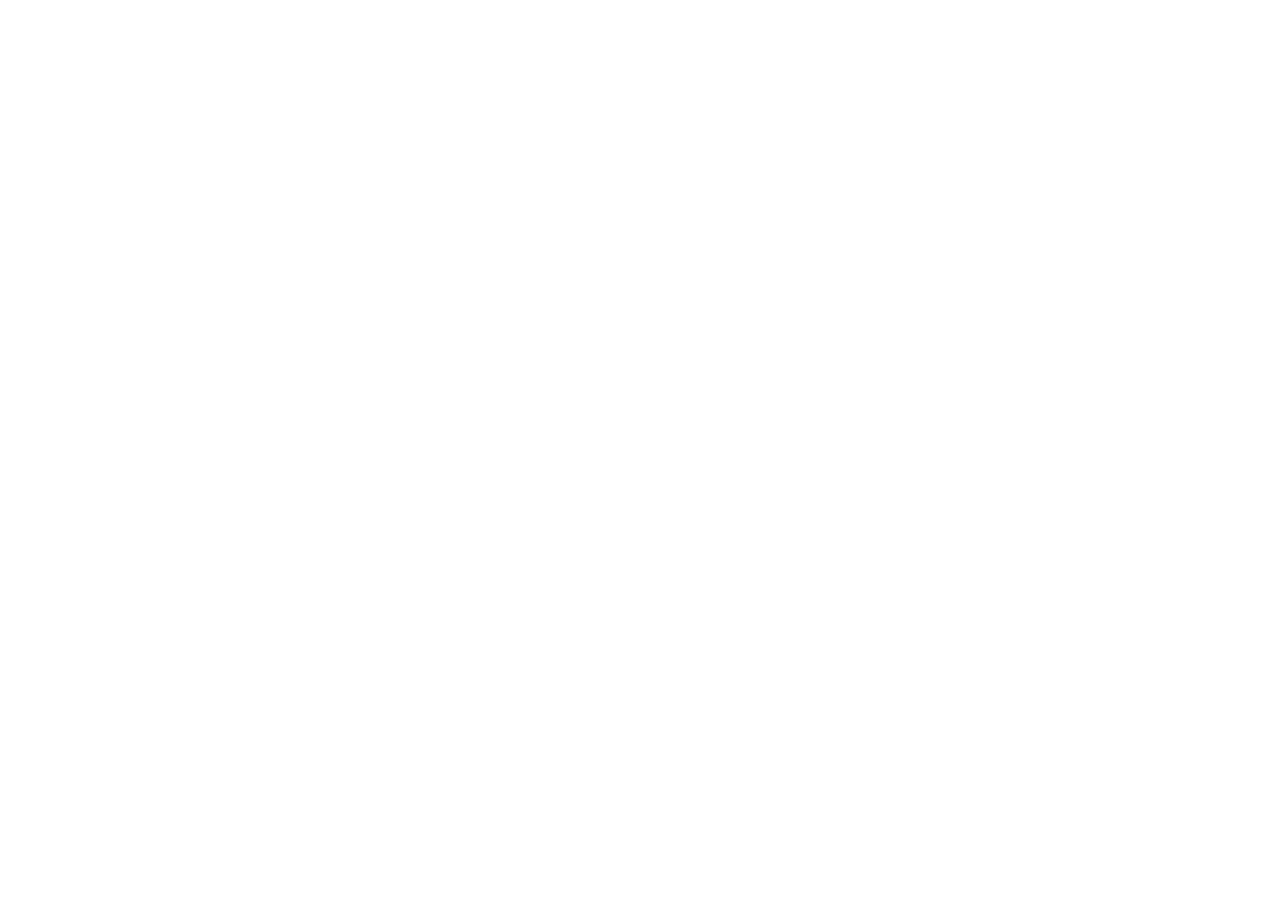
==== index.html @ c8872065 "Add files via upload" ====
<!DOCTYPE html>
<html lang="en">
<head>
    <meta charset="UTF-8">
    <meta http-equiv="X-UA-Compatible" content="IE=edge">
    <meta name="viewport" content="width=device-width, initial-scale=1.0">
    <link rel="stylesheet" href="website.css">
    <title>Document</title>
</head>
<body>


<script src="website.js"></script>    
</body>
</html>
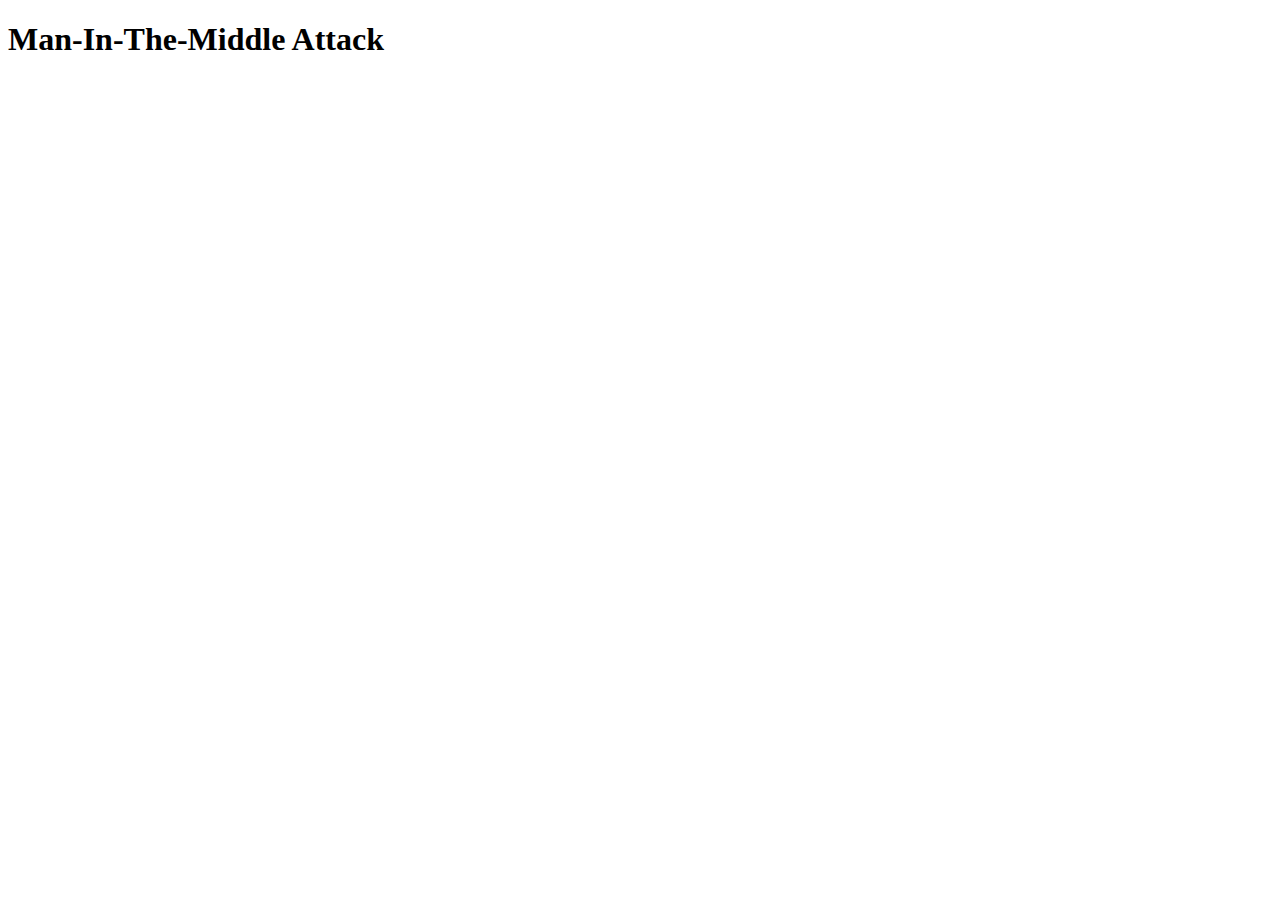
==== commit b091e0d1: "testing" ====
--- a/index.html
+++ b/index.html
@@ -8,6 +8,9 @@
     <title>Document</title>
 </head>
 <body>
+<h1>Man-In-The-Middle Attack</h1>
+<p></p>
+
 
 
 <script src="website.js"></script>    
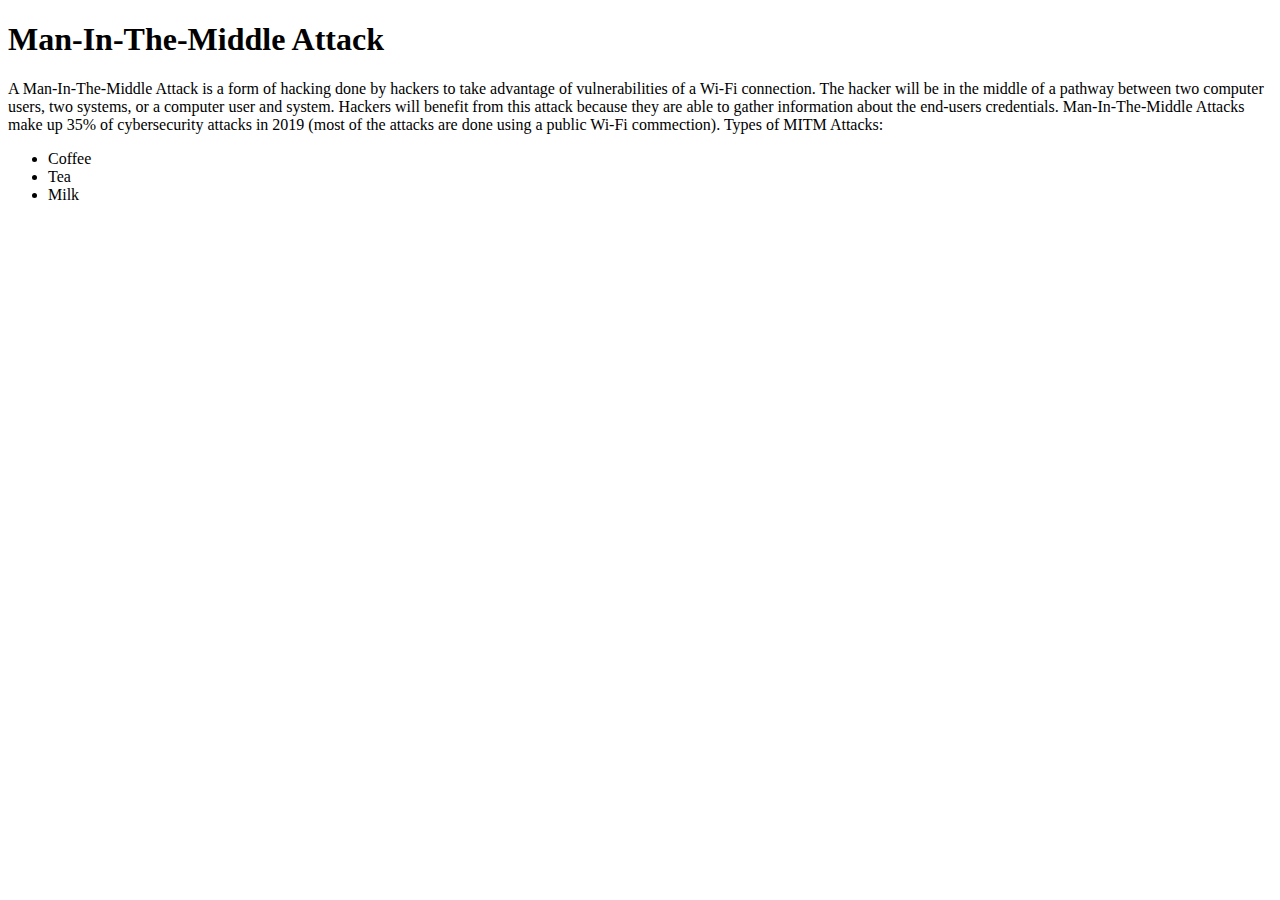
==== commit a47bac63: "adding code" ====
--- a/index.html
+++ b/index.html
@@ -9,7 +9,18 @@
 </head>
 <body>
 <h1>Man-In-The-Middle Attack</h1>
-<p></p>
+<p>A Man-In-The-Middle Attack is a form of hacking done by hackers to take advantage of vulnerabilities of a Wi-Fi connection.  
+   The hacker will be in the middle of a pathway between two computer users, two systems, or a computer user and system.  Hackers
+   will benefit from this attack because they are able to gather information about the end-users credentials.  Man-In-The-Middle
+   Attacks make up 35% of cybersecurity attacks in 2019 (most of the attacks are done using a public Wi-Fi commection).
+
+   Types of MITM Attacks:
+   <ul>
+    <li>Coffee</li>
+    <li>Tea</li>
+    <li>Milk</li>
+  </ul> 
+</p>
 
 
 
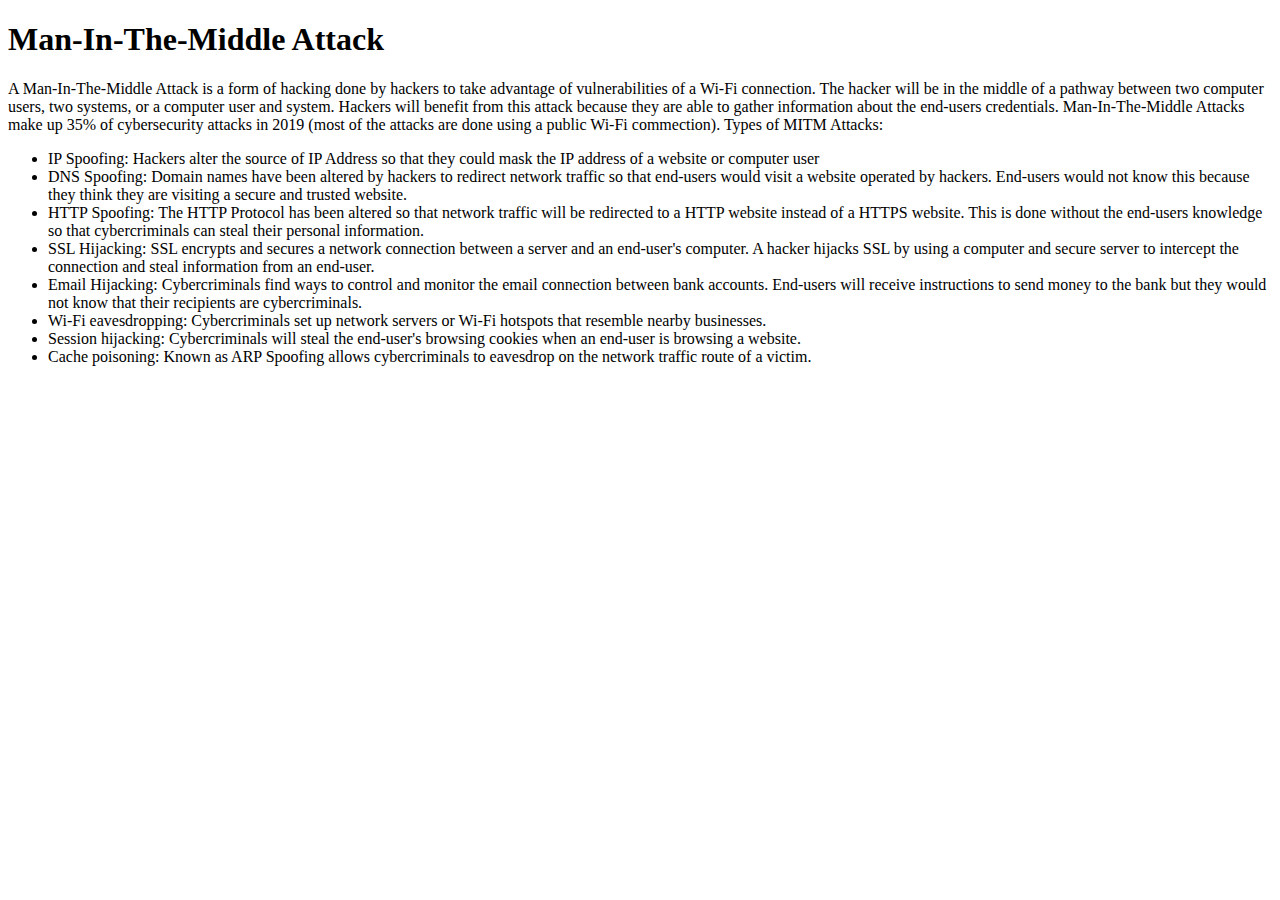
==== commit 8d74da8a: "adding content" ====
--- a/index.html
+++ b/index.html
@@ -16,9 +16,18 @@
 
    Types of MITM Attacks:
    <ul>
-    <li>Coffee</li>
-    <li>Tea</li>
-    <li>Milk</li>
+    <li>IP Spoofing: Hackers alter the source of IP Address so that they could mask the IP address of a website or computer user</li>
+    <li>DNS Spoofing: Domain names have been altered by hackers to redirect network traffic so that end-users would visit a website 
+      operated by hackers.  End-users would not know this because they think they are visiting a secure and trusted website.</li>
+    <li>HTTP Spoofing: The HTTP Protocol has been altered so that network traffic will be redirected to a HTTP website instead of 
+      a HTTPS website.  This is done without the end-users knowledge so that cybercriminals can steal their personal information.</li>
+    <li>SSL Hijacking: SSL encrypts and secures a network connection between a server and an end-user's computer.  A hacker hijacks 
+      SSL by using a computer and secure server to intercept the connection and steal information from an end-user.</li>
+    <li>Email Hijacking: Cybercriminals find ways to control and monitor the email connection between bank accounts.  End-users will
+      receive instructions to send money to the bank but they would not know that their recipients are cybercriminals.</li>
+    <li>Wi-Fi eavesdropping: Cybercriminals set up network servers or Wi-Fi hotspots that resemble nearby businesses.</li>
+    <li>Session hijacking: Cybercriminals will steal the end-user's browsing cookies when an end-user is browsing a website.</li>
+    <li>Cache poisoning: Known as ARP Spoofing allows cybercriminals to eavesdrop on the network traffic route of a victim.</li>
   </ul> 
 </p>
 
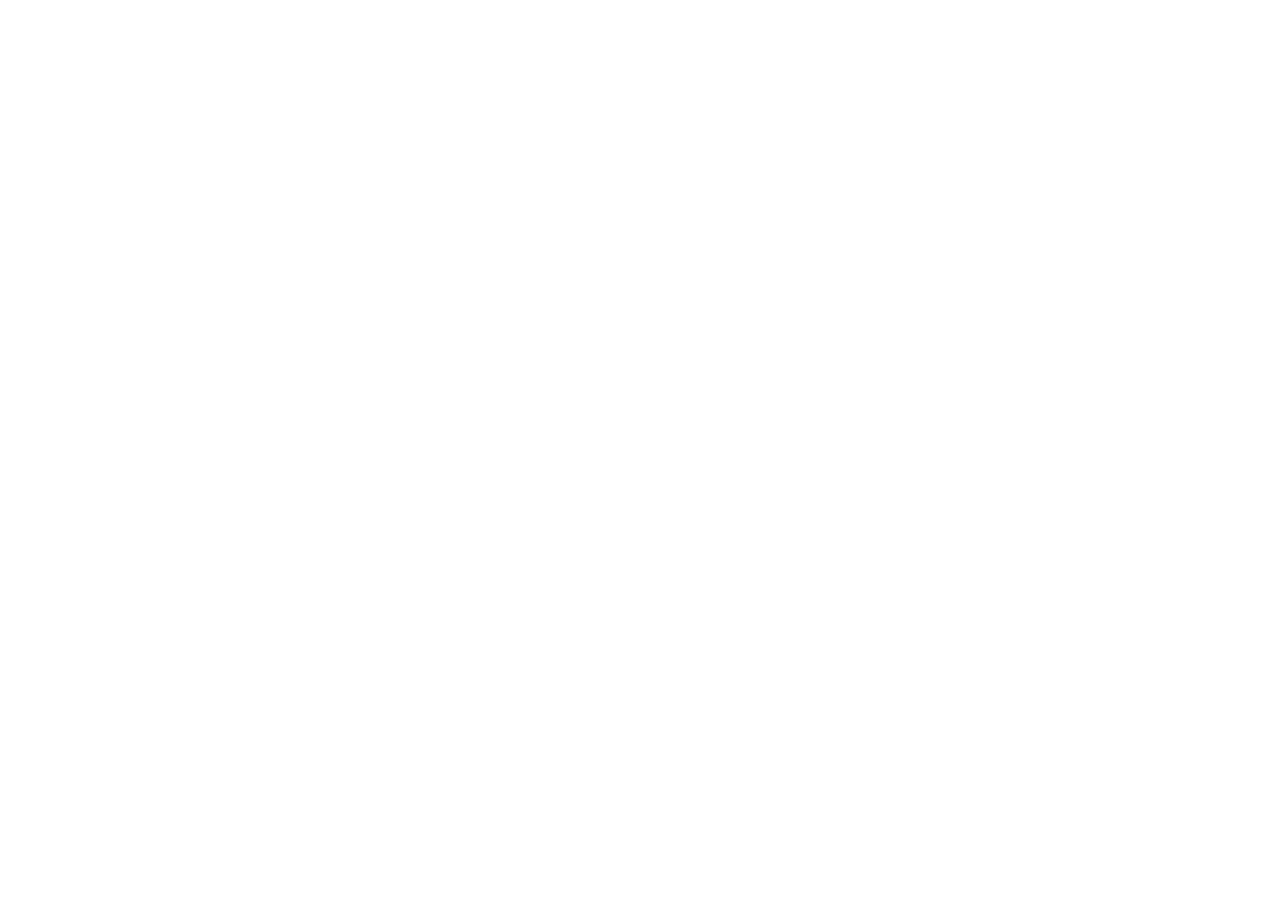
==== commit c071ea1f: "testing code" ====
--- a/index.html
+++ b/index.html
@@ -5,34 +5,58 @@
     <meta http-equiv="X-UA-Compatible" content="IE=edge">
     <meta name="viewport" content="width=device-width, initial-scale=1.0">
     <link rel="stylesheet" href="website.css">
-    <title>Document</title>
+    <title>Man-In-The-Middle Attack</title>
 </head>
-<body>
+<body> <div>
 <h1>Man-In-The-Middle Attack</h1>
 <p>A Man-In-The-Middle Attack is a form of hacking done by hackers to take advantage of vulnerabilities of a Wi-Fi connection.  
    The hacker will be in the middle of a pathway between two computer users, two systems, or a computer user and system.  Hackers
    will benefit from this attack because they are able to gather information about the end-users credentials.  Man-In-The-Middle
-   Attacks make up 35% of cybersecurity attacks in 2019 (most of the attacks are done using a public Wi-Fi commection).
+   Attacks make up 35% of cybersecurity attacks in 2019 (most of the attacks are done using a public Wi-Fi commection).</p><br><br>
 
-   Types of MITM Attacks:
+   <b>Types of MITM Attacks:</b>
    <ul>
-    <li>IP Spoofing: Hackers alter the source of IP Address so that they could mask the IP address of a website or computer user</li>
-    <li>DNS Spoofing: Domain names have been altered by hackers to redirect network traffic so that end-users would visit a website 
-      operated by hackers.  End-users would not know this because they think they are visiting a secure and trusted website.</li>
-    <li>HTTP Spoofing: The HTTP Protocol has been altered so that network traffic will be redirected to a HTTP website instead of 
-      a HTTPS website.  This is done without the end-users knowledge so that cybercriminals can steal their personal information.</li>
-    <li>SSL Hijacking: SSL encrypts and secures a network connection between a server and an end-user's computer.  A hacker hijacks 
-      SSL by using a computer and secure server to intercept the connection and steal information from an end-user.</li>
-    <li>Email Hijacking: Cybercriminals find ways to control and monitor the email connection between bank accounts.  End-users will
-      receive instructions to send money to the bank but they would not know that their recipients are cybercriminals.</li>
-    <li>Wi-Fi eavesdropping: Cybercriminals set up network servers or Wi-Fi hotspots that resemble nearby businesses.</li>
-    <li>Session hijacking: Cybercriminals will steal the end-user's browsing cookies when an end-user is browsing a website.</li>
-    <li>Cache poisoning: Known as ARP Spoofing allows cybercriminals to eavesdrop on the network traffic route of a victim.</li>
-  </ul> 
-</p>
+    <li><b>IP Spoofing:</b> Hackers alter the source of IP Address so that they could mask the IP address of a website or computer user</li>
+    <li><b>SSL Hijacking:</b> SSL encrypts and secures a network connection between a server and an end-user's computer.  A hacker hijacks 
+      SSL by using a computer and secure server to intercept the connection and steal information from an end-user.</li>    
+    <li><b>Wi-Fi eavesdropping:</b> Cybercriminals set up network servers or Wi-Fi hotspots that resemble nearby businesses.</li>
+     <li><b>Cache poisoning:</b> Known as ARP Spoofing allows cybercriminals to eavesdrop on the network traffic route of a victim.</li>
+  </ul> <br><br>
+  
+  <b>Examples of MITM attacks:</b>
+  <ul>
+   <li><b>World War II:</b> The British intelligence used MITM attacks on the Nazi forces.  The British intelligence used Aspidistra
+      to send fake messages hoping it would demoralize German listeners.</li>
+    <li><b>The Lenovo incident:</b> From December 2014 to January 2015, Superfish Visual search was pre-installed into Lenovo computers.
+      Superfish Visual Search inserted advertisements into an end-user's traffic even though the traffic is already encrypted.  However,
+      this software was removed by Windows Defender in Febuary 2015.</li>
+    <li><b>Equifax's mobile application:</b>Equifax is one of the biggest credit reporting agencies that suffered a huge financial 
+      data breach in 2017.  150 million American users were negatively affected by this financial breach because Equifax did not
+      fix a known vulnerability.  One of the reasons is because the app did not always use HTTPS enabling their end-users to be
+      vulnerable to cybercriminals.</li>    
+  </ul><br><br>
+
+  <b>Ways to prevent a MITM attack:</b> 
+    <ul>
+      <li><b>Secure connections:</b> Use HTTPS instead of HTTP</li>
+      <li><b>VPN:</b> A VPN helps users extend their network and makes sure that the network traffic route of a user is private
+        on a public server.</li>
+      <li><b>Phising scams:</b> Avoid any emails that contain poor grammar, ask for sensitive information, or shortened links.</li>
+    </ul> </div>
+    <style>
+      body {
+    background-image: url('hacking.jpg');
+    background-repeat: no-repeat;
+    background-attachment: fixed;
+    background-size: cover;
+  }
+    </style>
+
+    
 
 
 
-<script src="website.js"></script>    
+
+   
 </body>
 </html>--- a/website.css
+++ b/website.css
@@ -0,0 +1,3 @@
+body {
+  color: white;
+}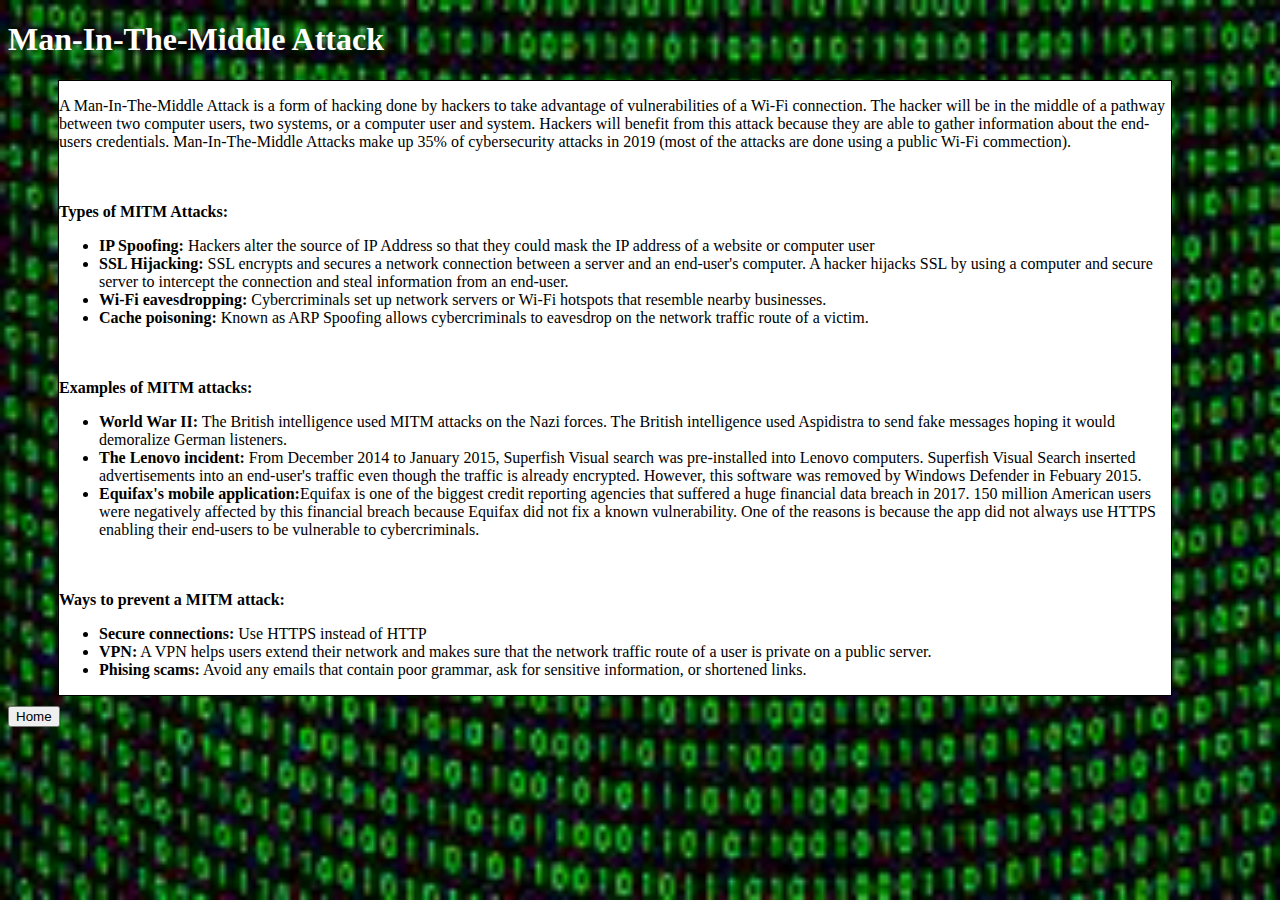
==== commit 0834fb20: "adding buttons" ====
--- a/index.html
+++ b/index.html
@@ -7,13 +7,19 @@
     <link rel="stylesheet" href="website.css">
     <title>Man-In-The-Middle Attack</title>
 </head>
-<body> <div>
-<h1>Man-In-The-Middle Attack</h1>
-<p>A Man-In-The-Middle Attack is a form of hacking done by hackers to take advantage of vulnerabilities of a Wi-Fi connection.  
+<body> 
+  <style>body {
+    background-image: url('hacking2.jpg');
+    background-repeat: no-repeat;
+    background-attachment: fixed;
+    background-size: cover;
+  } 
+  </style>
+<h1 style="color:white;">Man-In-The-Middle Attack</h1>
+<div><p>A Man-In-The-Middle Attack is a form of hacking done by hackers to take advantage of vulnerabilities of a Wi-Fi connection.  
    The hacker will be in the middle of a pathway between two computer users, two systems, or a computer user and system.  Hackers
    will benefit from this attack because they are able to gather information about the end-users credentials.  Man-In-The-Middle
    Attacks make up 35% of cybersecurity attacks in 2019 (most of the attacks are done using a public Wi-Fi commection).</p><br><br>
-
    <b>Types of MITM Attacks:</b>
    <ul>
     <li><b>IP Spoofing:</b> Hackers alter the source of IP Address so that they could mask the IP address of a website or computer user</li>
@@ -22,8 +28,7 @@
     <li><b>Wi-Fi eavesdropping:</b> Cybercriminals set up network servers or Wi-Fi hotspots that resemble nearby businesses.</li>
      <li><b>Cache poisoning:</b> Known as ARP Spoofing allows cybercriminals to eavesdrop on the network traffic route of a victim.</li>
   </ul> <br><br>
-  
-  <b>Examples of MITM attacks:</b>
+    <b>Examples of MITM attacks:</b>
   <ul>
    <li><b>World War II:</b> The British intelligence used MITM attacks on the Nazi forces.  The British intelligence used Aspidistra
       to send fake messages hoping it would demoralize German listeners.</li>
@@ -35,28 +40,13 @@
       fix a known vulnerability.  One of the reasons is because the app did not always use HTTPS enabling their end-users to be
       vulnerable to cybercriminals.</li>    
   </ul><br><br>
-
   <b>Ways to prevent a MITM attack:</b> 
     <ul>
       <li><b>Secure connections:</b> Use HTTPS instead of HTTP</li>
       <li><b>VPN:</b> A VPN helps users extend their network and makes sure that the network traffic route of a user is private
         on a public server.</li>
       <li><b>Phising scams:</b> Avoid any emails that contain poor grammar, ask for sensitive information, or shortened links.</li>
-    </ul> </div>
-    <style>
-      body {
-    background-image: url('hacking.jpg');
-    background-repeat: no-repeat;
-    background-attachment: fixed;
-    background-size: cover;
-  }
-    </style>
-
-    
-
-
-
-
-   
+    </ul> </div>   
+    <button type="button" onclick="website.html">Home</button>    
 </body>
 </html>--- a/website.css
+++ b/website.css
@@ -1,3 +1,11 @@
+div {
+  border: 1px solid black;
+  margin-top: 10px;
+  margin-bottom: 10px;
+  margin-right: 100px;
+  margin-left: 50px;
+  background-color: white;
+}
 body {
-  color: white;
+  color: black;
 }